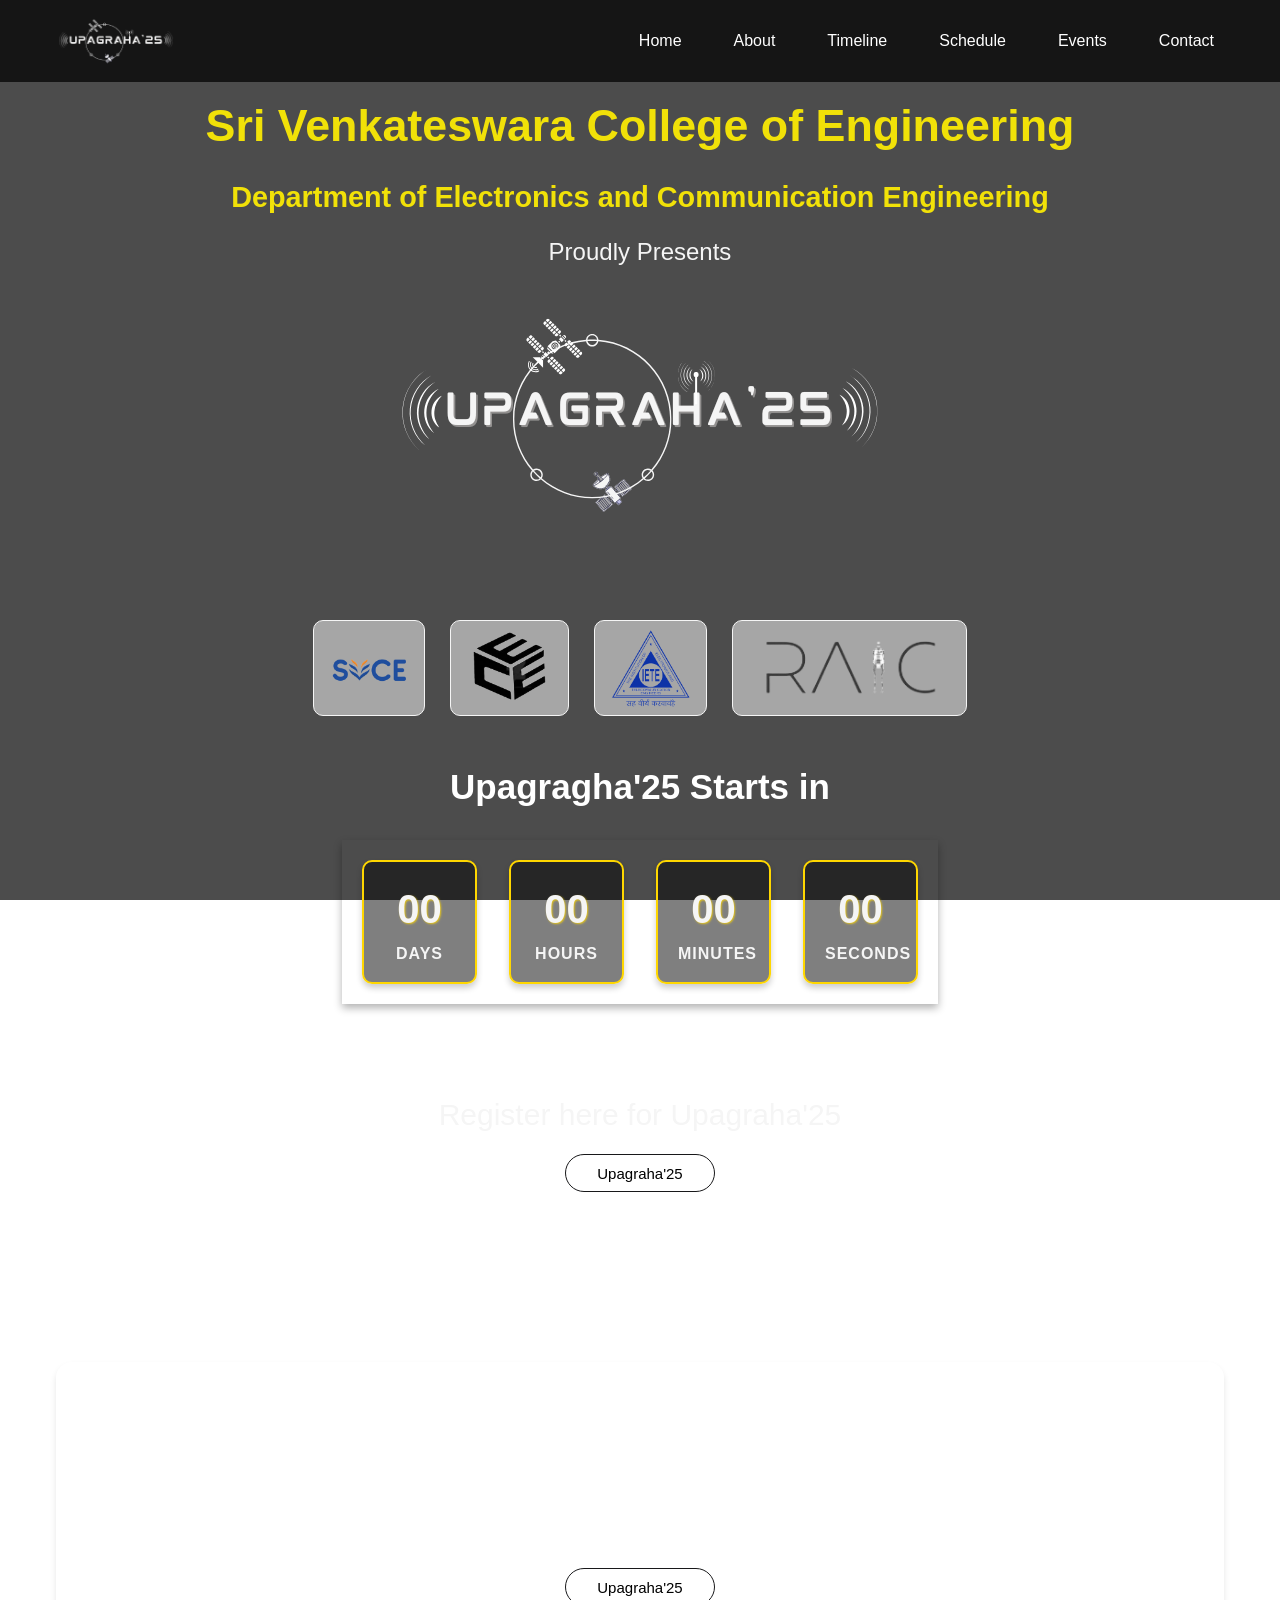
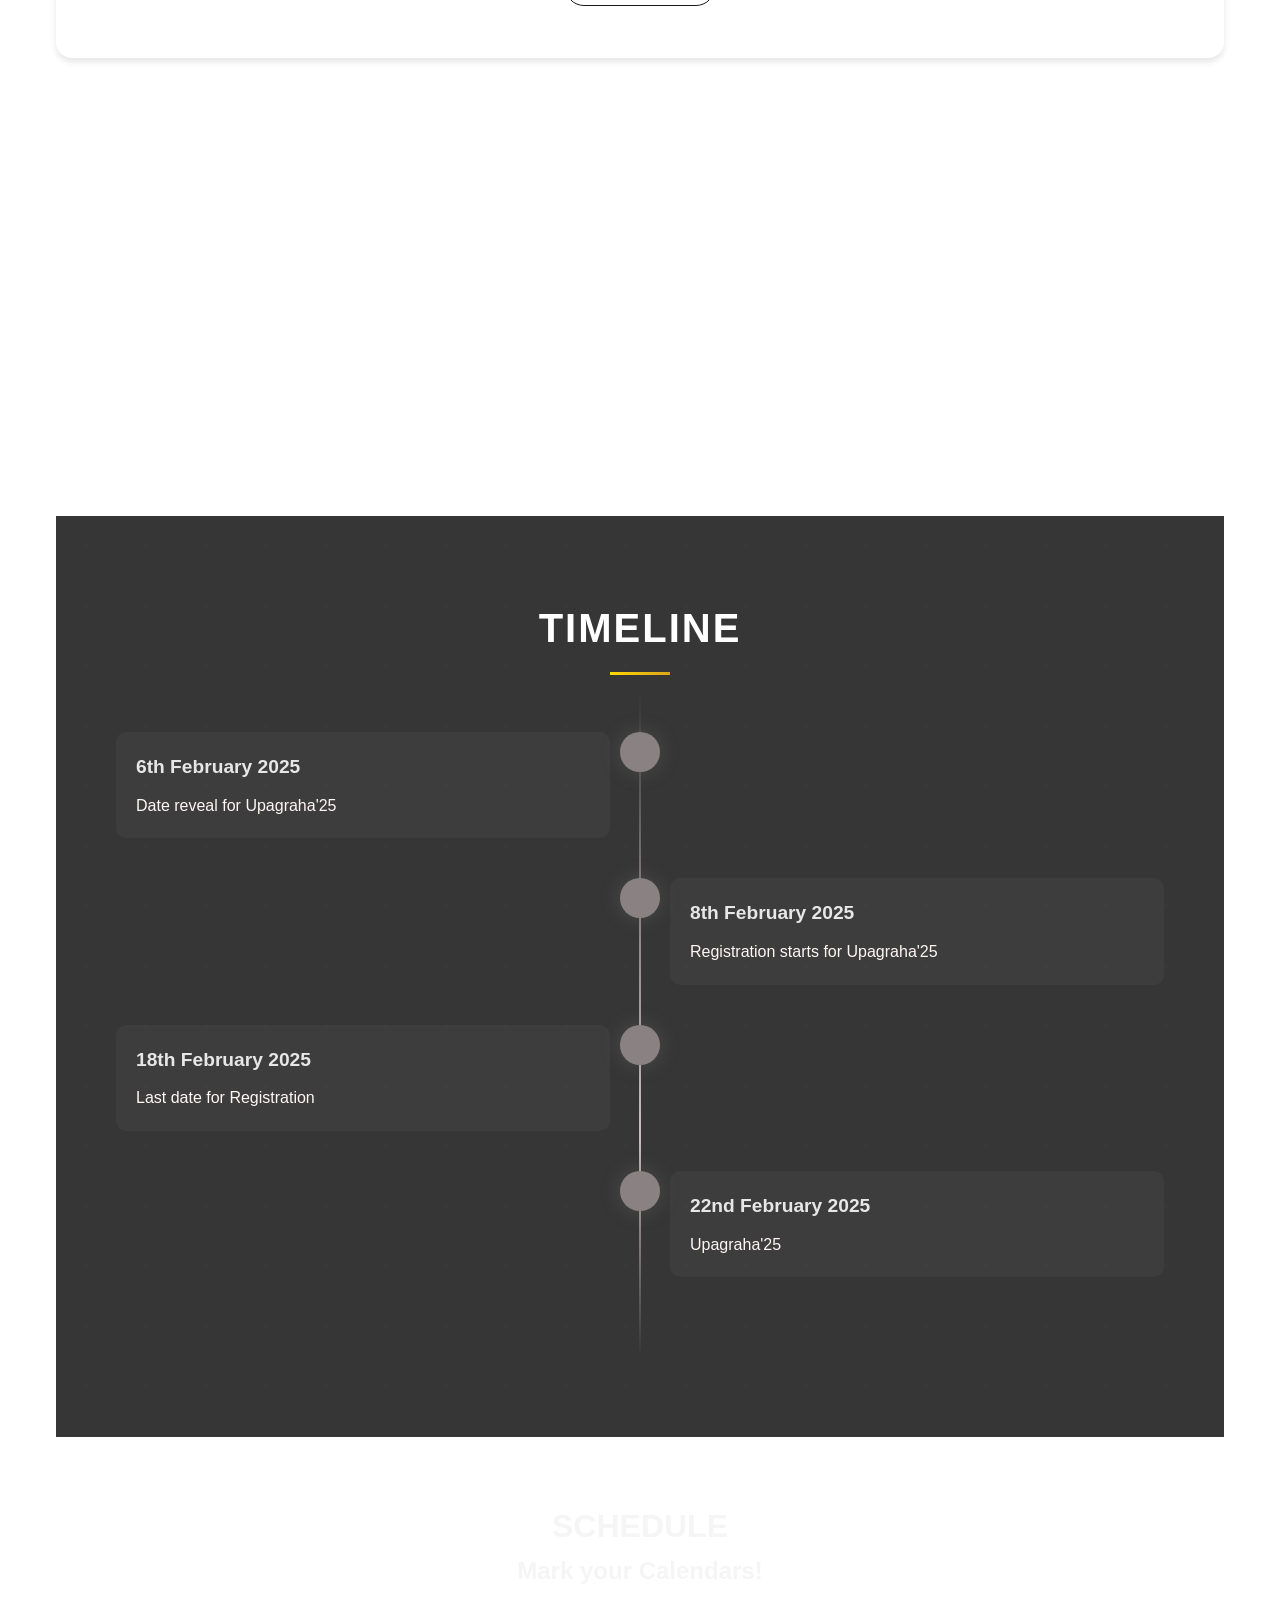
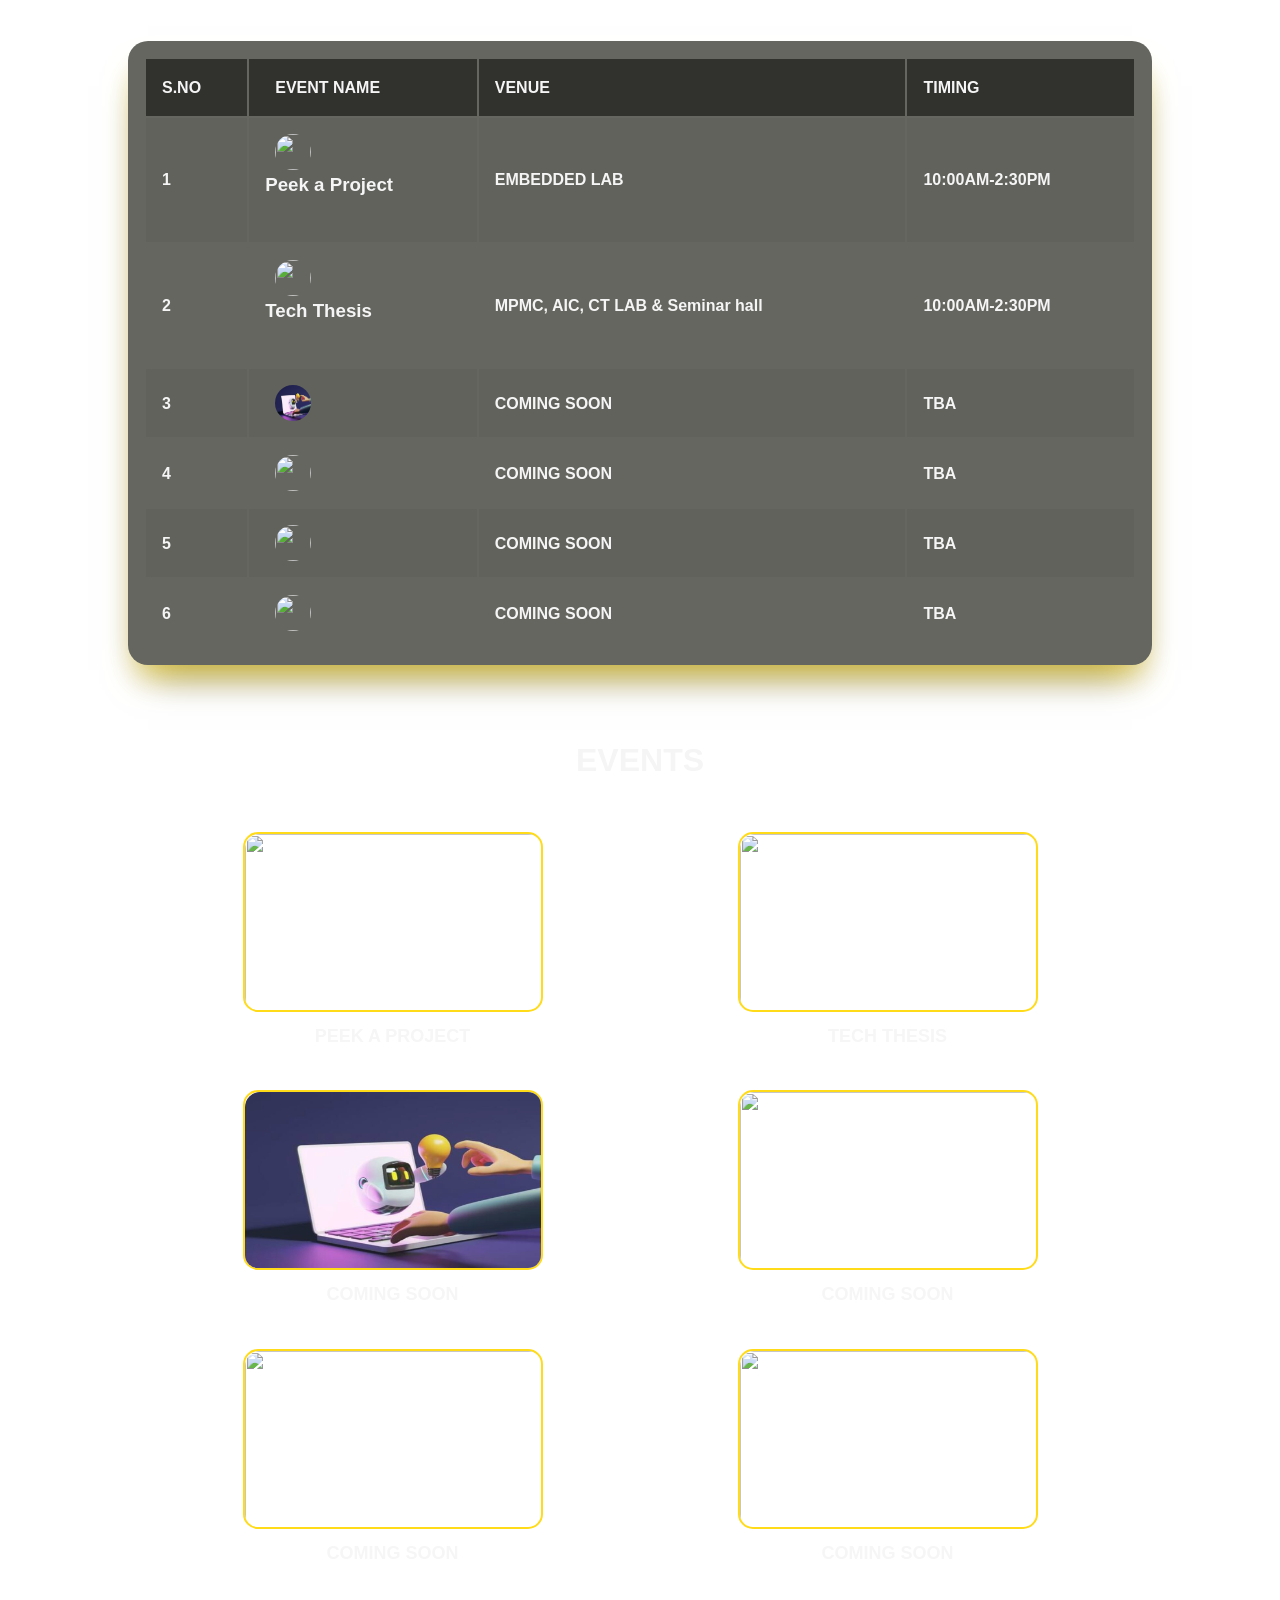
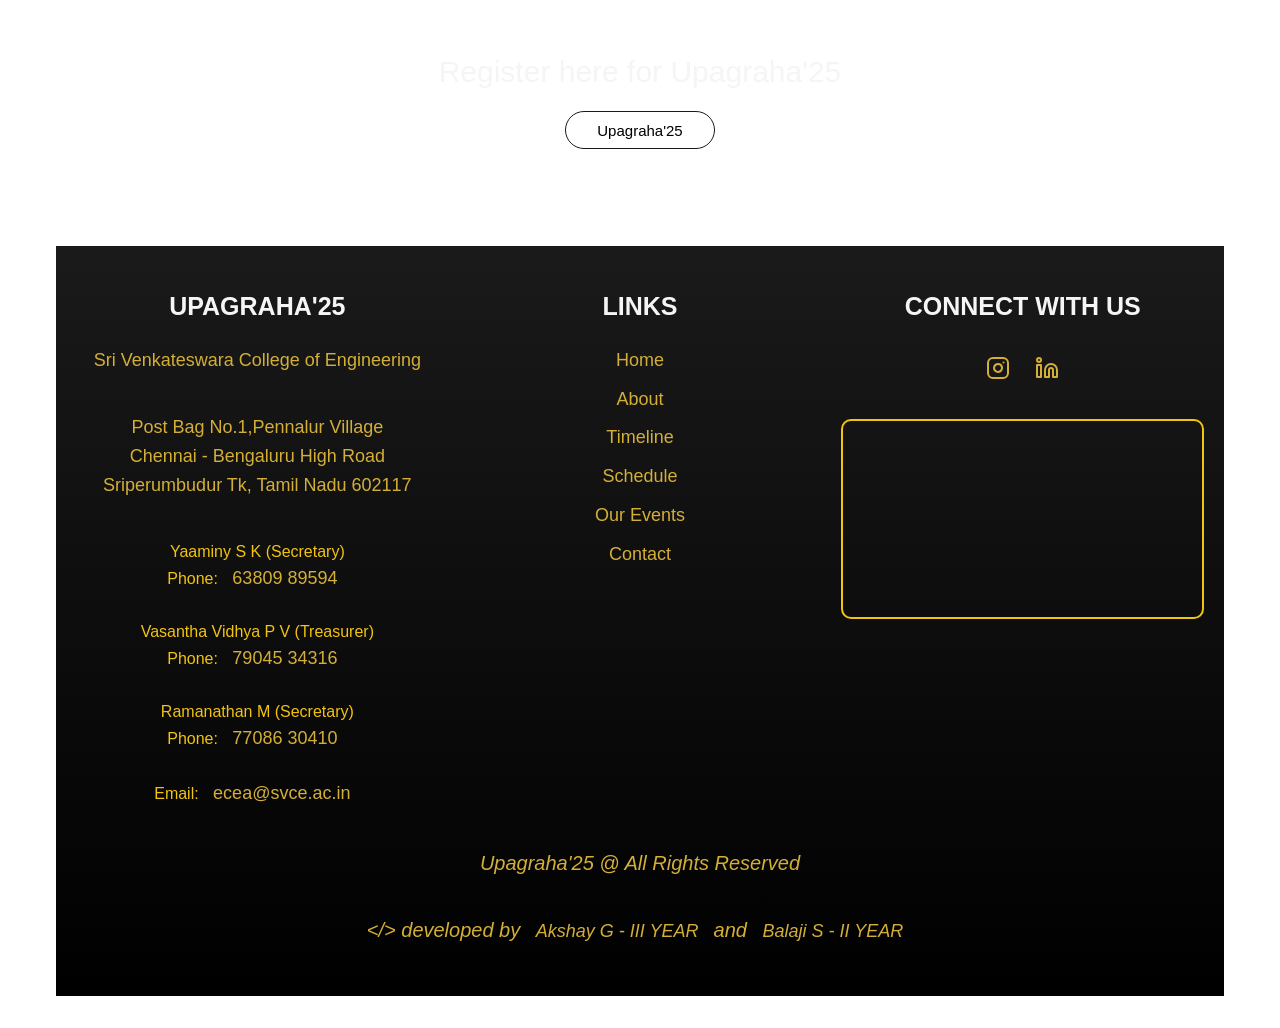
==== index.html @ 43d71708 "Add files via upload" ====
<!DOCTYPE html>
<html lang="en">
<head>
    <meta charset="UTF-8">
    <meta name="viewport" content="width=device-width, height=device-height, initial-scale=0.8">
    <title>Upagraha'25</title>
    <link rel="stylesheet" href="newstyles.css">
    <link rel="stylesheet" href="https://unpkg.com/aos@next/dist/aos.css" />
</head>
<body>
    <!-- Navigation -->
    <nav id="navbar" class="navbar" >
        <div class="nav-content">
            <div class="nav-logo">       
                <img src="main-logo2.png" id="iete_logo"  width="120" height="50" viewBox="0 0 24 24" fill="none" stroke="currentColor" stroke-width="2" stroke-linecap="round" stroke-linejoin="round" class="calendar-icon"><rect x="3" y="4" width="18" height="18" rx="2" ry="2"></rect><line x1="16" y1="2" x2="16" y2="6"></line><line x1="8" y1="2" x2="8" y2="6"></line><line x1="3" y1="10" x2="21" y2="10">
                </div>
            <button class="mobile-menu-btn" onclick="toggleMenu()">
                <span></span>
                <span></span>
                <span></span>
            </button>
            <div id="Menu" class="nav-links">
                <a href="#home" class="nav-link" >Home</a>
                <a href="#about" class="nav-link">About</a>
                <a href="#Timeline" class="nav-link">Timeline</a>
                <a href="#Schedule" class="nav-link">Schedule</a>
                <a href="#Events" class="nav-link">Events</a>
                <a href="#contact" class="nav-link">Contact</a>
            </div>
        </div>
    </nav>

    <!-- Mobile Menu -->
    <div class="mobile-menu">
        <a href="#home" class="mobile-link " onclick="toggleMenu()">Home</a>
        <a href="#about" class="mobile-link" onclick="toggleMenu()">About</a>
        <a href="#Timeline" class="mobile-link" onclick="toggleMenu()">Timeline</a>
        <a href="#Schedule" class="mobile-link" onclick="toggleMenu()">Schedule</a>
        <a href="#Events" class="mobile-link" onclick="toggleMenu()">Events</a>
        <a href="#contact" class="mobile-link" onclick="toggleMenu()">Contact</a>
        <br>
        <a href="#" class="mobile-link" onclick="toggleMenu()"></a>
    </div>
   

    <!-- Background Video -->
    <div class="video-background">
        <div class="overlay"></div>
        <video autoplay loop muted playsinline >
            <source src="videoplayback.webm" type="video/webm">
        </video>
    </div>

    <!-- Main Content -->
    <main id="home">
        <!-- Hero Section -->
        <section class="hero" data-aos="fade-up">
          <br>
            <h1>Sri Venkateswara College of Engineering</h1>
            <h2>Department of Electronics and Communication Engineering</h2>
            <p class="subtitle">Proudly Presents</p>
            <div class="main-logo"><img src="main-logo2.png" ></div>
            <br>
            <br>
            <br>
            <div class="logos-container"> 
                   <img id="main-img" src="svce-removebg-preview.png">
                   <img id="main-img" src="ECEA logo.png">
                   <img id="main-img" src="IETE-HOD-ECE-removebg-preview.png">
                   <img id="main-img" src="raic logo.png">                
            </div>
            <br>
            <h5 id="countdown-header"> Upagragha'25 Starts in </h5>
             <br>
            <div class="countdown">
                <div class="launch-time">
                    <div>
                      <p id="days">00</p>
                      <p>Days</p>
                    </div>
                    <div>
                      <p id="hours">00</p>
                      <p>Hours </p>
                    </div>
                    <div>
                      <p id="minutes">00</p>
                      <p>Minutes</p>
                    </div>
                    <div>
                      <p id="seconds">00</p>
                      <p>Seconds</p>
                    </div>
                  </div>
            </div>
        </section>
        <div class="container" id="reg-container">
            <p class="text-center" id="text_reg">Register here for Upagraha'25</p>
            <button class="button-57" role="button">
              <span class="text">
                <a href="#" style="text-decoration: none; color:black;">
                  Upagraha'25
                </a>
              </span>
              <span>
                <a href="./Coming Soon/reg.html" style="text-decoration: none; color:white;">
                  Register
                </a>
              </span>
            </button>
        </div>
        <!-- About Section -->
        <section id="about" class="section" data-aos="fade-up">
            <h2 class="about-title">Upagraha'25</h2>
            <div class="content-card">
                <p>The department of ECE of Sri Venkateswara College of Engineering is proud to launch Its National level Technical Symposium, with the prime focus of encouraging young tech enthusiasts to engage in vigorous research and promote engineering to a whole new level. Upagraha'25 will act as a platform to exchange ideas and scientific knowledge through intense professional interaction. We believe this will lead to an inoculum of utilitarian ideas in various fields, not restricted to electronics!</p>
                <p> We welcome you to participate and highlight your talent in front of eminent professors, industrial professionals, and talented students in a formal environment.                
                    <div class="container" id="reg-container">
                        <button class="button-57" role="button">
                          <span class="text">
                            <a href="./Coming Soon/reg.html" style="text-decoration: none; color:black;">
                              Upagraha'25
                            </a>
                          </span>
                          <span>
                            <a href="./Coming Soon/reg.html" style="text-decoration: none; color:white;">
                              Register
                            </a>
                          </span>
                        </button>
                  </div>
                </div>   
            <br>
            <br>
            <br>

            <div class="sponsor-container">
                <h1>SPONSORS</h1>
                <br>
                <h2>Coming Soon...</h2>
            </div>

            <!-- event format section -->
<section id="Timeline" class="event-format">
    <div class="format-container">
        <h2 class="format-title">Timeline</h2>
        <div class="format-timeline">
            <div class="timeline-item" data-aos="fade-right">
                <div class="timeline-icon">
                    <i class="fas fa-tools"></i>
                </div>
                <div class="timeline-content">
                    <h3>6th February 2025</h3>
                    <p>Date reveal for Upagraha'25</p>
                </div>
            </div>
            
            <div class="timeline-item" data-aos="fade-left">
                <div class="timeline-icon">
                    <i class="fas fa-box"></i>
                </div>
                <div class="timeline-content">
                    <h3>8th February 2025</h3>
                    <p>Registration starts for Upagraha'25</p>
                </div>
            </div>
            
            <div class="timeline-item" data-aos="fade-right">
                <div class="timeline-icon">
                    <i class="fas fa-laptop-code"></i>
                </div>
                <div class="timeline-content">
                    <h3>18th February 2025</h3>
                    <p>Last date for Registration</p>
                </div>
            </div>
            
            <div class="timeline-item" data-aos="fade-left">
                <div class="timeline-icon">
                    <i class="fas fa-chalkboard-teacher"></i>
                </div>
                <div class="timeline-content">
                    <h3>22nd February 2025</h3>
                    <p>Upagraha'25</p>
                </div>
            </div>
      
</section>
</section>


                            <div id="Schedule" class="schedule-container" id="schedule-container">
                                <h1>SCHEDULE</h1>
                                <h2>Mark your Calendars!</h2>
                                <div class="table-body">
                                  <table>
                                    <tbody>
                                      <tr>
                                        <td>S.NO</td>
                                        <td>
                                          <a>EVENT NAME</a
                                          >
                                        </td>
                                        <td id="tabled">VENUE</td>
                                        <td>TIMING</td> 
                                      </tr>
                                      <tr>
                                        <td>1</td>
                                        <td>
                                          <a href="Peek-A-Project - Copy (2)/index.html"
                                            ><img src="./Images/peekaproject2.jpg" alt="" /><h3> Peek a Project</h3></a
                                          >
                                        </td>
                                        <td id="tabled">EMBEDDED LAB</td>
                                        <td>10:00AM-2:30PM</td>
                                      </tr>
                                      <tr>
                                        <td>2</td>
                                        <td>
                                          <a href="Paper Presentation/index.html"
                                            ><img
                                              src="./Images/TECHTHESIS.jpeg"
                                              alt=""
                                            /><h3>Tech Thesis</h3></a
                                          >
                                        </td>
                                        <td id="tabled">MPMC, AIC, CT LAB & Seminar hall
</td>
                                        <td>10:00AM-2:30PM</td>
                                      </tr>
                                      <tr>
                                        <td>3</td>
                                        <td>
                                          <a href="./Coming Soon/soon.html"
                                            ><img src="./promptify.jpg" alt="" /><!--<h3>Pick it Sell it</h3>--></a
                                          >
                                        </td>
                                        <!-- <td id="tabled">V BLOCK GROUND FLOOR</td> -->
                                        <td id="tabled">COMING SOON</td>
                                        <!-- <td>12:45PM-2.30PM</td> -->
                                        <td>TBA</td>
                                      </tr>
                                      <tr>
                                        <td>4</td>
                                        <td>
                                          <a href="./Coming Soon/soon.html"
                                            ><img src="./Images/BLINDCHASE.jpeg" alt="" /><!--<h3>Blind Chase</h3>--></a
                                          >
                                        </td>
                                        <!-- <td id="tabled">V BLOCK THIRD FLOOR</td> -->
                                        <td id="tabled">COMING SOON</td>
                                        <!-- <td>10.45AM-12.00PM</td> -->
                                        <td>TBA</td>
                                      </tr>
                                      <tr>
                                        <td>5</td>
                                        <td>
                                          <a href="./Coming Soon/soon.html"
                                            ><img src="./Images/WATTAHUNT.jpeg" alt="" /><!--<h3>Watt a Hunt</h3>--></a
                                          >
                                        </td>
                                        <!-- <td id="tabled">V BLOCK GROUND & THIRD FLOOR</td> -->
                                        <td id="tabled">COMING SOON</td>
                                        <!-- <td>12:45PM-2.30PM</td> -->
                                        <td>TBA</td>
                                      </tr>
                                      <tr>
                                        <td>6</td>
                                        <td>
                                          <a href="./Coming Soon/soon.html"
                                            ><img src="./Images/SIMULINFINITY.jpeg" alt="" /><!--<h3>Simul-infinity</h3>--></a
                                          >
                                        </td>
                                        <!-- <td id="tabled">V BLOCK , DSP LAB</td> -->
                                        <td id="tabled">COMING SOON</td>
                                        <!-- <td>10.00AM-12.00PM</td> -->
                                        <td>TBA</td>
                                      </tr>
                                    </tbody>
                                  </table>
                                </div>
                            </div> 


        <h1 id="Events" class="event-title">EVENTS</h1> 
       
        <div class="event-container">
                <div class="event-1">
                        <div class="card-content">
                        <a href="Peek-A-Project - Copy (2)/index.html">
                        <img id="card-img" src="./Images/peekaproject2.jpg" class="image-top"/>
                        <img src="./Images/peekaproject2.jpg" alt="Image 2" class="image-bottom" />
                        </a>
                     </div>
                     <h5 class="card-title">PEEK A PROJECT</h5>
                </div>
                <div class="event-1">
                      <div class="card-content">
                        <a href="Paper Presentation/index.html">
                        <img id="card-img" src="./Images/TECHTHESIS.jpeg" class="image-top"/>
                        <img src="./Images/TECHTHESIS.jpeg" alt="Image 2" class="image-bottom"/>
                        </a>
                      </div>
                      <h5 class="card-title">TECH THESIS</h5>
                </div>
                <div class="event-1">
                      <div class="card-content">
                        <!-- <a href="Pich It Sell It/index.html"> -->
                        <a href="./Coming Soon/soon.html">
                            <img id="card-img" src="./promptify.jpg"class="image-top"/>
                            <img src="./promptify.jpg" alt="Image 2" class="image-bottom"/>
                        </a>
                      </div>
                      <!-- <h5 class="card-title">PICK IT SELL IT</h5> -->
                      <h5 class="card-title">COMING SOON</h5>
                </div> 
                <div class="event-1">
                      <div class="card-content">
                        <!-- <a href="Blind Chase/index.html"> -->
                        <a href="./Coming Soon/soon.html">
                            <img id="card-img" src="./Images/BLINDCHASE.jpeg"class="image-top"/>
                            <img src="./Images/BLINDCHASE.jpeg" alt="Image 2" class="image-bottom"/>
                        </a>
                      </div>
                      <!-- <h5 class="card-title">BLIND CHASE</h5> -->
                      <h5 class="card-title">COMING SOON</h5>
                </div>
                <div class="event-1">
                      <div class="card-content">
                        <a href="Watt A Hunt/index.html"> 
                        <a href="./Coming Soon/soon.html"> 
                            <img id="card-img" src="./Images/WATTAHUNT.jpeg"class="image-top"/>
                            <img src="./Images/WATTAHUNT.jpeg" alt="Image 2" class="image-bottom"/>
                        </a>
                      </div>
                      <!-- <h5 class="card-title">WATT A HUNT</h5> -->
                      <h5 class="card-title">COMING SOON</h5>
                </div>
                <div class="event-1">
                      <div class="card-content"> 
                        <!-- <a href="simul-infinity/index.html"> -->
                        <a href="./Coming Soon/soon.html">
                            <img id="card-img" src="./Images/SIMULINFINITY.jpeg"class="image-top"/>
                            <img src="./Images/SIMULINFINITY.jpeg" alt="Image 2" class="image-bottom"/>
                        </a>
                      </div>
                      <!-- <h5 class="card-title">SIMUL-INFINITY</h5> -->
                      <h5 class="card-title">COMING SOON</h5>
                </div>
                </div>
      

 
                <div class="container" id="reg-container">
                  <p class="text-center" id="text_reg">Register here for Upagraha'25</p>
                  <button class="button-57" role="button">
                    <span class="text">
                      <a href="./Coming Soon/reg.html" style="text-decoration: none; color:black;">
                        Upagraha'25
                      </a>
                    </span>
                    <span>
                      <a href="./Coming Soon/reg.html" style="text-decoration: none; color:white;">
                        Register
                      </a>
                    </span>
                  </button>
              </div>

         <br>
         <br>
         <br>

    <footer id="contact">
        <div class="container text-center text-md-left">
          <div class="row text-center text-md-left">
            <div class="col-md-3 col-lg-3 col-xl-3 mx-auto mt-3" id="footed">
              <h5
                class="text-uppercase mb-4 font-weight-bold"
                style="color:whitesmoke"
                id="contacted">
                Upagraha'25
              </h5>
              <p id="foot-content">
                <span>Sri Venkateswara College of Engineering</span><br />
                Post Bag No.1,Pennalur Village <br />Chennai - Bengaluru High Road
                <br />Sriperumbudur Tk, Tamil Nadu 602117<br /><br />
                
                <div class="contact-cell">
                  <span>
                    Yaaminy S K 
                    (Secretary)<br />
                    Phone: <a href="tel:6380989594">63809 89594</a><br>
                  </span>
<br>
                  <span>
                      Vasantha Vidhya P V 
                      (Treasurer)<br />
                    Phone: <a href="tel:7904534316">79045 34316</a><br>
                  </span>
<br>
                  <span>
                    Ramanathan M
                      (Secretary)<br />
                    Phone: <a href="tel:7708630410">77086 30410</a><br>
                  </span>
              </div>
              
                <br />
                <span>Email:
                  <a href="mailto:ecea@svce.ac.in">ecea@svce.ac.in</a></span
                >
              </p>
            </div>
            <div class="col-md-2 col-lg-2 col-xl-2 mx-auto mt-3">
              <h5
                class="text-uppercase mb-4 font-weight-bold"
                style="color:whitesmoke"
              >
                LINKS
              </h5>
              <p>
                <a href="#" class="text-white" style="text-decoration: none"
                  >Home</a
                >
              </p>
              <p>
                <a
                  href="#about"
                  class="text-white"
                  style="text-decoration: none"
                  >About</a
                >
              </p>
              <p>
                <a href="#Timeline" class="text-white" style="text-decoration: none"
                  >Timeline</a
                >
              </p>
              <p>
                <a
                  href="#Schedule"
                  class="text-white"
                  style="text-decoration: none"
                  >Schedule</a
                >
              </p>
              <p>
                <a
                  href="#Events"
                  class="text-white"
                  style="text-decoration: none"
                  >Our Events</a
                >
              </p>
              <p>
                <a
                  href="#contact"
                  class="text-white"
                  style="text-decoration: none"
                  >Contact</a
                >
              </p>
            </div>
            <div class="col-md-3 col-lg-2 col-xl-2 mx-auto mt-3" id="fet">
              <h5
                class="text-uppercase mb-4 font-weight-bold"
                style="color:whitesmoke"
              >
                CONNECT WITH US
              </h5>
              <div id="svg-icon">
              <a href="https://www.instagram.com/eceasvce/?igshid=YmMyMTA2M2Y%3D"
                > <svg xmlns="http://www.w3.org/2000/svg" width="24" height="24" viewBox="0 0 24 24" fill="none" stroke="currentColor" stroke-width="2" stroke-linecap="round" stroke-linejoin="round"><rect x="2" y="2" width="20" height="20" rx="5" ry="5"></rect><path d="M16 11.37A4 4 0 1 1 12.63 8 4 4 0 0 1 16 11.37z"></path><line x1="17.5" y1="6.5" x2="17.51" y2="6.5"></line></svg>
             </a>
              <a href="https://in.linkedin.com/company/ecea-svce"
                ><svg xmlns="http://www.w3.org/2000/svg" width="24" height="24" viewBox="0 0 24 24" fill="none" stroke="currentColor" stroke-width="2" stroke-linecap="round" stroke-linejoin="round"><path d="M16 8a6 6 0 0 1 6 6v7h-4v-7a2 2 0 0 0-2-2 2 2 0 0 0-2 2v7h-4v-7a6 6 0 0 1 6-6z"></path><rect x="2" y="9" width="4" height="12"></rect><circle cx="4" cy="4" r="2"></circle></svg>
            </a>
        </div>
              <iframe
                src="https://www.google.com/maps/embed?pb=!1m18!1m12!1m3!1d3887.732642346902!2d79.96767497580335!3d12.988944514496236!2m3!1f0!2f0!3f0!3m2!1i1024!2i768!4f13.1!3m3!1m2!1s0x3a528cd0cfb6e7ab%3A0x3294da3faad96a9!2sSri%20Venkateswara%20College%20of%20Engineering%20(SVCE)!5e0!3m2!1sen!2sin!4v1694347794223!5m2!1sen!2sin"
                allowfullscreen=""
                loading="lazy"
                referrerpolicy="no-referrer-when-downgrade"
              ></iframe>
            </div id="copyright">
            <p class="copyright">Upagraha'25 @ All Rights Reserved</p>
            <p class="copyright">&lt;/&gt; developed by <a href="https://github.com/Akshaygangadharan004"> Akshay G - III YEAR </a>and <a href="https://github.com/Balajisanthanam205"> Balaji S - II YEAR </a></p>
          </div>
        </div>
      </footer>
  

    <script src="https://unpkg.com/aos@next/dist/aos.js"></script>
    <script src="newscript.js"></script>
</body>
</html>
---- newstyles.css ----
/* Base Styles */
:root {
    --primary-color: #ffffff;
    --primary-dark: #1b1b1b;
    --text-light: #ffffff;
    --text-dark: #000000;
    --bg-transparent: rgba(255, 255, 255, 0.859);
    --transition: all 0.3s ease;
}

* {
    margin: 0;
    padding: 0;
    box-sizing: border-box;
}

html {
    scroll-behavior: smooth;
    user-select: none;

}

body {
    font-family: -apple-system, BlinkMacSystemFont, 'Segoe UI', Roboto, Oxygen,Ubuntu, Cantarell, 'Open Sans', 'Helvetica Neue', sans-serif;
    line-height: 1.6;
    color: var(--text-light);
    scroll-behavior: smooth;
    background: transparent;
    overflow-x: hidden;
    user-select: none;
    width: 100%;
    height:100vh;
    right: 0;
    left: 0;
}

/* Navigation */
.navbar {
    position: fixed;
    top: 0;
    left: 0;
    right: 0;
    z-index: 1000;
    background: rgba(0, 0, 0, 0.8);
    transition: var(--transition);
}

.nav-content {
    max-width: 1200px;
    margin: 0 auto;
    padding: 1rem;
    display: flex;
    justify-content: space-between;
    align-items: center;
    
}

.nav-logo {
    display: flex;
    align-items: center;
    gap: 0.5rem;
    color: var(--primary-color);
    font-weight: bold;
    font-size: 1.25rem;
}

.nav-links {
    display: flex;
    gap: 2rem;
}

.nav-link {
    color: var(--text-light);
    text-decoration: none;
    transition: var(--transition);
    position: relative;
}

.nav-link::after {
    content: '';
    position: absolute;
    bottom: -4px;
    left: 0;
    width: 0;
    height: 2px;
    background: var(--primary-color);
    transition: var(--transition);
}

.nav-link:hover::after {
    width: 100%;
}

.mobile-menu-btn {
    display: none;
    background: none;
    border: none;
    cursor: pointer;
    padding: 0.5rem;
}

.mobile-menu-btn span {
    display: block;
    width: 25px;
    height: 3px;
    background: var(--text-light);
    margin: 5px 0;
    transition: var(--transition);
}

.mobile-menu {
    display: none;
    position: fixed;
    top: 60px;
    left: 0;
    right: 0;
    background: rgba(0, 0, 0, 0.95);
    padding: 1rem;
    z-index: 999;
    transform: translateY(-100%);
    transition: var(--transition);
}

.mobile-menu.active {
    transform: translateY(0);
}

.mobile-link {
    display: block;
    color: var(--text-light);
    text-decoration: none;
    padding: 0.75rem;
    text-align: center;
    transition: var(--transition);
}

.mobile-link:hover {
    background: var(--bg-transparent);
    color: var(--primary-color);
}

/* Video Background */
.video-background {
    position: fixed;
    top: 0;
    left: 0;
    width: 100%;
    height: 100%;
    z-index: -1;
    overflow: hidden;
}

.video-background video {
    width: 100%;
    height: 100%;
    object-fit: cover;
}

.overlay {
    position: absolute;
    top: 0;
    left: 0;
    width: 100%;
    height: 100%;
    background: rgba(0, 0, 0, 0.7);
}

/* Main Content */
main {
    max-width: 1200px;
    margin: 0 auto;
    padding: 2rem 1rem;
}

/* Hero Section */
.hero {
    min-height: 100vh;
    display: flex;
    flex-direction: column;
    justify-content: center;
    align-items: center;
    text-align: center;
    padding: 2rem;
}

.hero h1 {
    font-size: 2.8rem;
    margin-bottom: 0.8rem;
    background: #f1e108;
    color: gold;
    -webkit-background-clip: text;
    -webkit-text-fill-color: transparent;
    animation: gradient 8s ease infinite;
}
.hero h2 {
    font-size: 1.8rem;
    margin-bottom: 0.8rem;
    background:#f1e108;
    -webkit-background-clip: text;
    -webkit-text-fill-color: transparent;
    animation: gradient 8s ease infinite;
}

.subtitle {
    font-size: 1.5rem;
    color: whitesmoke;
    margin-bottom: 2rem;
}

/* Club logos */

#main-img{
    height: 6rem;
    border-radius:10px;
    padding: .5rem 1rem;
    margin:10px 10px;
    border: 0.1rem solid whitesmoke;
    background-color: rgba(255,255,255,0.5);
  }
  
#logos-container{
  margin-bottom: 30px;
}


/* Countdown Timer */
.countdown {
  display: flex;
  justify-content: center;
  align-items: center;
  padding: 20px;
  background: transparent; /* Transparent background */
  box-shadow: 0 4px 8px rgba(0, 0, 0, 0.3); /* Subtle shadow for depth */
  flex-wrap: wrap;
  gap: 20px;
}

#countdown-header{
  font-size: 35px;
}

/* Launch Time Styling */
.launch-time {
  display: flex;
  justify-content: center;
  gap: 2rem;
}

/* Individual Time Blocks */
.launch-time div {
  text-align: center;
  padding: 15px 20px;
  border-radius: 10px;
  background: rgba(0, 0, 0, 0.5); /* Transparent black background */
  border: 2px solid gold; /* Gold border around each time block */
  color: whitesmoke; /* White smoke font */
  box-shadow: 0 4px 6px rgba(0, 0, 0, 0.2); /* Subtle shadow */
  transition: transform 0.3s ease, box-shadow 0.3s ease;
  flex: 1; /* Allows items to share space equally */
  min-width: 100px; /* Prevents them from getting too small */
}

.launch-time div:hover {
  transform: translateY(-5px);
  box-shadow: 0 6px 12px rgba(0, 0, 0, 0.4); /* Hover shadow effect */
}

/* Numbers Styling */
.launch-time p:first-child {
  font-size: 2.5rem;
  font-weight: bold;
  margin: 0;
  color: whitesmoke; /* White smoke font color */
  text-shadow: 1px 1px 2px rgba(255, 215, 0, 0.8); /* Gold text shadow for numbers */
}

/* Label Styling */
.launch-time p:last-child {
  font-size: 1rem;
  margin: 0;
  color: whitesmoke; /* White smoke font color */
  text-transform: uppercase;
  letter-spacing: 1px;
  font-weight: 600;
}

/* Sections */
.section {
    margin: 4rem 0;
    opacity: 0;
    transform: translateY(20px);
    transition: var(--transition);
}

.section.active {
    opacity: 1;
    transform: translateY(0);
}

.section h2 {
    font-size: 2.5rem;
    margin-bottom: 2rem;
    text-align: center;
    color: var(--primary-color);
}

/*Register Container*/

#reg-container{
    display: flex;
    flex-direction:column;
    padding: 10px;
    margin: 10px;
    border: 10px;
    justify-content: center;
    align-items: center;
}

/*Register Text*/

#text_reg{
    display:block;
    text-align: center;
    font-size: 30px;
    margin-top: 20px;
    padding: 15px;
    color: whitesmoke;
}

/*Button*/

.button-57 {
    position: relative;
    overflow: hidden;
    display: inline-block;
    border: 1px solid #18181a;
    border-radius: 20px;
    padding: 18px;
    background: #fff; /* White background */
    color: #18181a; /* Black text */
    font-size: 15px;
    width:150px;
    text-align: center;
    cursor: pointer;
    transition: background 0.3s ease, color 0.3s ease;
  }
  
  .button-57 span {
    display: inline-block;
    position: absolute;
    left: 50%;
    top: 50%;
    transform: translate(-50%, -50%);
    white-space: nowrap;
    transition: opacity 0.3s ease, transform 0.3s ease;
  }
  
  .button-57 span:first-child {
    opacity: 1; /* Initially visible */
    z-index: 1;
  }
  
  .button-57 span:last-child {
    opacity: 0; /* Initially hidden */
    z-index: 2;
  }
  
  .button-57:hover {
    background: #18181a; /* Black background on hover */
    color: #fff; /* White text on hover */
    border: 3px solid goldenrod;
  }
  
  .button-57:hover span:first-child {
    opacity: 0; /* Hide "Upagraha" on hover */
    transform: translate(-50%, -100%); /* Move it upwards */
  }
  
  .button-57:hover span:last-child {
    opacity: 1; /* Show "Register" on hover */
    transform: translate(-50%, -50%); /* Center it */
  }
  


/*Upagraha content*/ 

.about-title{
  color: rgb(255, 255, 255);
}

.content-card {
    text-align: center;
    background: rgba(255, 255, 255, 0.1);
    border-radius: 1rem;
    padding: 2rem;
    box-shadow: 0 4px 6px rgba(0, 0, 0, 0.1);
    transition: var(--transition);

}

.content-card:hover {
    transform: translateY(-5px);
    box-shadow: 0 8px 12px rgba(0, 0, 0, 0.2);
}

/*Sponsor Container*/

.sponsor-container{
  margin-bottom: 6rem;
  padding: 20px;
}

.sponsor-container h1{
  padding: 15px;
  font-size: 50px;
  text-align: center;
}

.sponsor-container h2{
  padding: 15px;
  font-size: 30px;
  text-align: center;

}


/*Table content*/

.schedule-container{
  display: flex;
  flex-direction: column;
  justify-content: center;
  align-items: center;
}

.schedule-container h1,h2{
  color:whitesmoke;
}



table{
  width: 80vw;
  background-color: #64665f;
  border-radius: 20px;
  box-shadow: rgba(255, 215, 0, 0.6) 0px 20px 30px -10px, rgba(0, 0, 0, 0.6) 0px 25px 40px -20px;
  /*box-shadow: rgba(98, 98, 96, 0.774) 0px 14px 28px, rgba(98, 98, 96, 0.774) 0px 10px 10px;*/
  overflow: hidden;
}

table,td{
  padding: 1rem;
 
}


.table-body{
  padding: 50px;

}

.table-body tr:first-child{
  background-color: #242420c9;
  color: whitesmoke;
}

tbody tr:nth-child(even){
  background-color: #0000000b;
}

tbody tr:hover{
  background-color: #000;
  color: rgba(255, 217, 0, 0.867);
}
 
tr:hover{
  color:  rgba(255, 217, 0, 0.867);
}

td{
  color: whitesmoke;
  font-weight: 600;
}

td a{
  text-decoration: none;
  cursor: pointer;
  color: whitesmoke;
}

td a:hover{
  color:whitesmoke;
}

td img{
  width: 36px;
  height: 36px;
  margin-right: 0.5rem;
  border-radius: 50%;
  vertical-align: middle;
}

/*Events Container*/
.event-container {
  display: flex;
  flex-wrap: wrap; /* Allows items to wrap onto the next row */
  justify-content: space-between; /* Adds equal space between items */
  gap: 10px; /* Adds spacing between items */
  max-width: 1000px; /* Restricts the width of the container */
  margin: 0 auto; /* Centers the container horizontally */
  padding: 10px;
}

.event-1 {
  flex: 1 1 calc(33.33% - 10px); /* Each item takes up 1/3rd of the row width */
  text-align: center; /* Centers the content */
  padding: 15px;
  border-radius: 15px;
  opacity: 0.9;
  transition: transform 0.3s ease, box-shadow 0.3s ease;
}

.event-1:hover {
  transform: translateY(-5px); /* Adds a lift effect on hover */
  box-shadow: 0 6px 12px rgba(0, 0, 0, 0.3); /* Shadow effect */
}

.event-title {
  display: block;
  margin: 20px auto;
  text-align: center;
  color: whitesmoke;
  font-size: 2rem;
  font-weight: bold;
}

.card-content {
  position: relative; /* Needed for stacking images */
  overflow: hidden; /* Ensures no overflow beyond the container */
  border-radius: 15px;
  width: 300px; /* Fixed width for all cards */
  height: 180px; /* Fixed height for all cards */
  border: 2px solid gold;
  margin: 0 auto;
}

.card-title {
  color: whitesmoke;
  font-size: 18px;
  margin-top: 10px;
}

.image-top,
.image-bottom {
  width: 300px; /* Fixed width */
  height: 180px; /* Fixed height */
  border-radius: 15px; /* Rounded corners */
  position: absolute;
  top: 0;
  left: 0;
  transition: opacity 0.5s ease;
}

.image-top {
  z-index: 2;
  opacity: 1; /* Fully visible by default */
}

.image-bottom {
  z-index: 1;
  opacity: 0; /* Hidden by default */
}

.card-content:hover .image-top {
  opacity: 0; /* Hides the top image */
}

.card-content:hover .image-bottom {
  opacity: 1; /* Displays the bottom image */
}

/* Features */
.features {
    display: grid;
    grid-template-columns: repeat(auto-fit, minmax(250px, 1fr));
    gap: 2rem;
    margin-top: 2rem;
}

.feature {
    text-align: center;
    padding: 1.5rem;
    background: rgba(255, 255, 255, 0.05);
    border-radius: 0.5rem;
    transition: var(--transition);
}

.feature:hover {
    background: rgba(255, 255, 255, 0.1);
    transform: translateY(-5px);
}

.feature svg {
    color: var(--primary-color);
    margin-bottom: 1rem;
}

/* Event Details */
.details {
    display: flex;
    flex-direction: column;
    gap: 1.5rem;
}

.detail-item {
    display: flex;
    align-items: flex-start;
    gap: 1rem;
}

.detail-item svg {
    color: var(--primary-color);
    flex-shrink: 0;
}

/* Coordinator */
.coordinator {
    display: flex;
    align-items: center;
    gap: 2rem;
}

.coordinator-img {
    width: 120px;
    height: 120px;
    border-radius: 50%;
    object-fit: cover;
    border: 3px solid var(--primary-color);
}

.coordinator-info h3 {
    font-size: 1.5rem;
    margin-bottom: 0.5rem;
}

.coordinator-title {
    color: var(--primary-color);
    margin-bottom: 1rem;
}

.contact-info {
    display: flex;
    flex-direction: column;
    gap: 0.5rem;
}

.contact-link {
    display: flex;
    align-items: center;
    gap: 0.5rem;
    color: var(--text-light);
    text-decoration: none;
    transition: var(--transition);
}

.contact-link:hover {
    color: var(--primary-color);
}

/* Registration Section */
.registration-section {
    text-align: center;
    margin: 4rem 0;
}

.register-btn {
    display: inline-flex;
    align-items: center;
    gap: 0.5rem;
    background: var(--primary-color);
    color: white;
    border: none;
    padding: 1rem 2rem;
    border-radius: 2rem;
    font-size: 1.1rem;
    cursor: pointer;
    transition: var(--transition);
    margin-top: 1.5rem;
}

.register-btn:hover {
    background: var(--primary-dark);
    transform: translateY(-2px);
}


/*Footer*/

footer {
  background: linear-gradient(to bottom, #1a1a1a, #000); /* Black gradient */
  color: #f1c40f; /* Gold text color */
  padding: 40px 20px;
  max-width: 100%;
  font-family: "Roboto", sans-serif; /* Clean, modern font */
}

footer h5 {
  font-size: 25px;
  font-weight: bold;
  color: #f1c40f; /* Gold heading color */
  margin-bottom: 20px;
  text-transform: uppercase;
}

footer p,
footer a {
  font-size: 18px;
  color: #d4af37; /* Light gold for text */
  text-decoration: none;
  margin-bottom: 10px;
}

footer a:hover {
  color: #f9e79f; /* Bright gold on hover */
  text-decoration: underline; /* Underline links on hover */
}

footer .container {
  max-width: 1200px;
  margin: 0 auto;
}

footer .row {
  display: flex;
  flex-wrap: wrap;
  gap: 20px;
}

footer .col-md-3,
footer .col-md-2,
footer .col-lg-3 {
  flex: 1 1 calc(33.33% - 20px); /* 3 columns */
  text-align: left;
}

footer .col-md-3.mx-auto,
footer .col-md-2.mx-auto {
  text-align: center; /* Center align smaller screens */
}

footer #foot-content span {
  display: block;
  margin-bottom: 10px;
}

footer #contacted {
  color: #f1c40f;
}

footer #insta,
footer #linkedin {
  width: 40px;
  height: 40px;
  padding-right: 10px;
  border-radius: 50%;
  transition: transform 0.3s ease;
}

footer #insta:hover,
footer #linkedin:hover {
  transform: scale(1.2); /* Slightly enlarge icons on hover */
}

footer iframe {
  width: 100%;
  height: 200px;
  border: 2px solid #f1c40f; /* Gold border for map */
  border-radius: 10px;
  margin-top: 20px;
}

footer .copyright {
  font-size: 20px; /* Set font size */
  color: #d4af37; /* Light gold color */
  text-align: center; /* Center-align the text */
  font-style: italic;
  margin-top: 10px;
  width: 100%;
}


footer .copyright:first-of-type {
  margin-bottom: 5px;
}

#svg-icon,a{
   padding:10px;
}



/* Animations */
@keyframes gradient {
    0% {
        background-position: 0% 50%;
    }
    50% {
        background-position: 100% 50%;
    }
    100% {
        background-position: 0% 50%;
    }
}

/* Responsive Design */
@media (max-width: 768px) {
    .nav-links {
        display: none;
    }

    .mobile-menu-btn {
        display: block;
    }

    .mobile-menu {
        display: block;
    }

    .hero h1 {
        font-size: 2.5rem;
    }

  /* Countdown container adjusts layout */
  .countdown {
    flex-direction: row; /* All items on the same line */
    flex-wrap: nowrap; /* Prevent wrapping */
}

/* Launch time items stay in a single line */
.launch-time {
    gap: 1rem; /* Adjust gap between time blocks */
}

/* Each time block gets smaller padding */
.launch-time div {
    padding: 10px 12px; /* Adjust padding */
}

/* Adjust font sizes for smaller screens */
.launch-time p:first-child {
    font-size: 2rem;
}

.launch-time p:last-child {
    font-size: 0.875rem;
}


    .coordinator {
        flex-direction: column;
        text-align: center;
    }

    .contact-info {
        align-items: center;
    }
    .event-1 {
      flex: 1 1 calc(50% - 20px); /* Two items per row */
    }
}

@media (max-width: 480px) {
    .countdown {
        flex-wrap: wrap;
        justify-content: center;
    }

    .section h2 {
        font-size: 2rem;
    }

    .feature {
        padding: 1rem;
    }
}
/*event formate*/

/* Add these styles to your existing CSS */

.event-format {
    padding: 80px 0;
    background: rgba(33, 33, 33, 0.9);
    position: relative;
    overflow: hidden;
  }
  
  .event-format::before {
    content: "";
    position: absolute;
    top: 0;
    left: 0;
    right: 0;
    bottom: 0;
    background: url('data:image/svg+xml,<svg width="60" height="60" viewBox="0 0 60 60" xmlns="http://www.w3.org/2000/svg"><rect width="60" height="60" fill="none"/><path d="M0 0h60v60H0z" fill="none"/><path d="M30 30m-2 0a2 2 0 1 0 4 0a2 2 0 1 0 -4 0" fill="rgba(255,255,255,0.1)"/></svg>')
      repeat;
    opacity: 0.1;
    z-index: 1;
  }
  
  .format-container {
    max-width: 1200px;
    margin: 0 auto;
    padding: 0 20px;
    position: relative;
    z-index: 2;
  }
  
  .format-title {
    text-align: center;
    font-size: 2.5em;
    color: #ffffff;
    margin-bottom: 60px;
    text-transform: uppercase;
    letter-spacing: 2px;
    position: relative;
  }
  
  .format-title::after {
    content: "";
    position: absolute;
    bottom: -15px;
    left: 50%;
    transform: translateX(-50%);
    width: 60px;
    height: 3px;
    background: linear-gradient(90deg,gold,goldenrod);
  }
  
  .format-timeline {
    position: relative;
    padding: 40px 0;
  }
  
  .format-timeline::before {
    content: "";
    position: absolute;
    top: 0;
    left: 50%;
    transform: translateX(-50%);
    width: 2px;
    height: 100%;
    background: linear-gradient(180deg, transparent, #8a8282, #ccbebe, transparent);
  }
  
  .timeline-item {
    display: flex;
    justify-content: flex-end;
    padding-right: 30px;
    position: relative;
    margin-bottom: 40px;
    width: 50%;
    opacity: 0;
    transform: translateX(-100px);
    transition: all 0.5s ease;
  }
  
  .timeline-item.revealed {
    opacity: 1;
    transform: translateX(0);
  }
  
  .timeline-item:nth-child(even) {
    align-self: flex-end;
    justify-content: flex-start;
    padding-left: 30px;
    padding-right: 0;
    margin-left: 50%;
    transform: translateX(100px);
  }
  
  .timeline-item:nth-child(even).revealed {
    transform: translateX(0);
  }
  
  .timeline-icon {
    position: absolute;
    width: 40px;
    height: 40px;
    background: #8a8282;
    border-radius: 50%;
    display: flex;
    align-items: center;
    justify-content: center;
    color: #fff;
    right: -20px;
    box-shadow: 0 0 20px rgba(138, 130, 130, 0.3);
  }
  
  .timeline-item:nth-child(even) .timeline-icon {
    right: auto;
    left: -20px;
  }
  
  .timeline-content {
    background: rgba(204, 190, 190, 0.05);
   /* backdrop-filter: blur(10px);*/
    padding: 20px;
    border-radius: 10px;
    width: calc(100% - 40px);
    transition: transform 0.3s ease;
  }
  
  .timeline-content:hover {
    transform: translateY(-5px);
    background: rgba(204, 190, 190, 0.1);
  }
  
  .timeline-content h3 {
    color: #e7e7e7;
    margin-bottom: 10px;
    font-size: 1.2em;
  }
  
  .timeline-content p {
    color: #fff6f6;
    line-height: 1.6;
  }
  
  .format-cards {
    display: flex;
    justify-content: center;
    margin-top: 60px;
  }
  
  .format-card {
    width: 300px;
    height: 200px;
    perspective: 1000px;
    cursor: pointer;
  }
  
  .card-inner {
    position: relative;
    width: 100%;
    height: 100%;
    transform-style: preserve-3d;
    transition: transform 0.6s;
  }
  
  .format-card:hover .card-inner {
    transform: rotateY(180deg);
  }
  
  .card-front,
  .card-back {
    position: absolute;
    width: 100%;
    height: 100%;
    backface-visibility: hidden;
    display: flex;
    flex-direction: column;
    justify-content: center;
    align-items: center;
    padding: 20px;
    text-align: center;
    border-radius: 10px;
    background: linear-gradient(135deg, rgba(0, 255, 136, 0.1) 0%, rgba(0, 161, 255, 0.1) 100%);
    border: 1px solid rgba(255, 255, 255, 0.1);
  }
  
  .card-back {
    transform: rotateY(180deg);
    background: linear-gradient(135deg, rgba(0, 161, 255, 0.1) 0%, rgba(0, 255, 136, 0.1) 100%);
  }
  
  .card-front h3 {
    color: #00ff88;
    font-size: 1.5em;
    margin-bottom: 10px;
  }
  
  .card-front p,
  .card-back p {
    color: #fff;
  }

  .contact-info{
    text-align: left;
  }
  .contact-info span {
    display: block; /* Ensures each contact appears in a new line */
    margin-bottom: 10px; /* Adds spacing between contacts */
}

.contact-info a {
    text-decoration: none;
    color: blue; /* Adjust link color as needed */
}
  
  /* Responsive Design */
  @media (max-width: 768px) {

    .hero{
      margin-top: 40px;
    }

    .format-timeline::before {
      left: 20px;
    }
  
    .timeline-item {
      width: 100%;
      padding-left: 45px;
      padding-right: 0;
    }
  
    .timeline-item:nth-child(even) {
      margin-left: 0;
      padding-left: 45px;
    }
  
    .timeline-icon {
      left: 0;
      right: auto;
    }
  
    .timeline-item:nth-child(even) .timeline-icon {
      left: 0;
    }
  
    .timeline-content {
      width: 100%;
    }
  }

  @media (max-width: 480px) {
    /* Center align everything */
    body {
      display: flex;
      flex-direction: column;
      align-items: center;
      justify-content: center;
      text-align: center;
      padding: 0;
      margin: 0;
    }
  
    /* Navigation Bar */
    .nav-links {
      display: none; /* Hide desktop links on mobile */
    }
  
    .mobile-menu-btn {
      display: block; /* Show hamburger menu button on mobile */
    }
  
    .mobile-menu {
      display: block; /* Enable mobile menu */
    }
  
    /* Header */
    .hero {
      margin-top: 50px;
      padding: 1rem; /* Further reduced padding */
      text-align: center;
    }
  
    .main-logo{
      margin-top: 150px;
    }
    .hero h1 {
      font-size: 1.8rem; /* Smaller font size for mobile screens */
    }
  
    .hero h2 {
      font-size: 1.4rem; /* Reduced font size for secondary heading */
    }
  
    .subtitle {
      font-size: 1rem; /* Smaller font for subtitle */
      margin-bottom: 1rem; /* Tighter spacing */
    }
  
    /* Center countdown container */
    .countdown {
      display: flex;
      flex-direction: row;
      justify-content: center;
      align-items: center;
      gap: 1rem;
      padding: 15px;
      text-align: center;
    }
  
    /* Launch time items stay in a single line */
    .launch-time div {
      padding: 8px 10px; /* Adjust padding */
    }
  
    /* Adjust font sizes for smaller screens */
    .launch-time p:first-child {
      font-size: 1.5rem;
    }
  
    .launch-time p:last-child {
      font-size: 0.75rem;
    }
  
    /* Center event section */
    .event-1 {
      flex: 1 1 100%; /* Full width for mobile phones */
      display: flex;
      flex-direction: column;
      align-items: center;
      text-align: center;
    }
  
    .card-content {
      max-width: 250px; /* Adjust width for small mobile screens */
      max-height: 150px;
    }
  
    .event-title {
      font-size: 1.2rem; /* Smaller title font size */
    }
  
    .card-title {
      font-size: 14px; /* Smaller card title font size */
    }
  
    /* Format Cards */
    .format-title {
      font-size: 2em;
      text-align: center;
    }
  
    .timeline-content {
      padding: 15px;
      text-align: center;
    }
  
    .format-card {
      width: 260px;
      height: 180px;
      margin: 0 auto; /* Center the card */
    }

    .footer {
      width: 100vw; /* Ensure it covers the full viewport width */
      max-width: 100%;
      background-color: #222; /* Adjust background color if needed */
      color: white;
      text-align: center;
      padding: 20px;
      box-sizing: border-box; /* Prevent extra spacing issues */
    }
  
    /* Center content properly */
    .footer-content {
      display: flex;
      flex-direction: column;
      align-items: center;
      justify-content: center;
      width: 100%;
      max-width: 100%;
      margin: 0 auto;
    }
  
    /* Footer links centered */
    .footer-links {
      display: flex;
      flex-wrap: wrap;
      justify-content: center;
      width: 100%;
    }
  
    /* Fix potential spacing issues */
    .footer p {
      margin: 5px 0;
      padding: 5px;
      font-size: 14px;
    }
  }
  
  @media (max-width: 320px) {
    /* Center align everything */
    body {
      display: flex;
      flex-direction: column;
      align-items: center;
      justify-content: center;
      text-align: center;
      padding: 0;
      margin: 0;
      width: 100%;
    }
  
    /* Navigation Bar */
    .nav-links {
      display: none; /* Hide desktop links on mobile */
    }
  
    .mobile-menu-btn {
      display: block; /* Show hamburger menu button on mobile */
    }
  
    .mobile-menu {
      display: block; /* Enable mobile menu */
    }
  
    /* Header */
    .hero {
      margin-top: 40px;
      padding: 0.8rem; /* Further reduced padding */
      text-align: center;
    }
  
    .hero h1 {
      font-size: 1.5rem; /* Smaller font size */
    }
  
    .hero h2 {
      font-size: 1.2rem; /* Reduced font size */
    }
  
    .subtitle {
      font-size: 0.9rem; /* Smaller font */
      margin-bottom: 0.8rem;
    }
  
    /* Center countdown container */
    .countdown {
      display: flex;
      flex-direction: column;
      align-items: center;
      gap: 0.8rem;
      padding: 10px;
      text-align: center;
    }
  
    /* Launch time items */
    .launch-time div {
      padding: 6px 8px;
    }
  
    /* Adjust font sizes */
    .launch-time p:first-child {
      font-size: 1.3rem;
    }
  
    .launch-time p:last-child {
      font-size: 0.7rem;
    }
  
    /* Center event section */
    .event-1 {
      flex: 1 1 100%;
      display: flex;
      flex-direction: column;
      align-items: center;
      text-align: center;
    }
  
    .card-content {
      max-width: 200px;
      max-height: 140px;
    }
  
    .event-title {
      font-size: 1rem;
    }
  
    .card-title {
      font-size: 12px;
    }
  
    /* Format Cards */
    .format-title {
      font-size: 1.8em;
    }
  
    .timeline-content {
      padding: 10px;
    }
  
    .format-card {
      width: 240px;
      height: 160px;
      margin: 0 auto;
    }
  
    /* Footer */
    .footer {
      width: 100%;
      max-width: 100%;
      text-align: center;
      padding: 15px;
      background-color: #222;
      color: white;
      box-sizing: border-box;
    }
  
    .footer-content {
      display: flex;
      flex-direction: column;
      align-items: center;
      justify-content: center;
      width: 100%;
      margin: 0 auto;
    }
  
    .footer-links {
      display: flex;
      flex-wrap: wrap;
      justify-content: center;
      width: 100%;
    }
  
    .footer p {
      margin: 0;
      padding: 5px;
      font-size: 12px;
    }
  }
  
/*event formate end*/
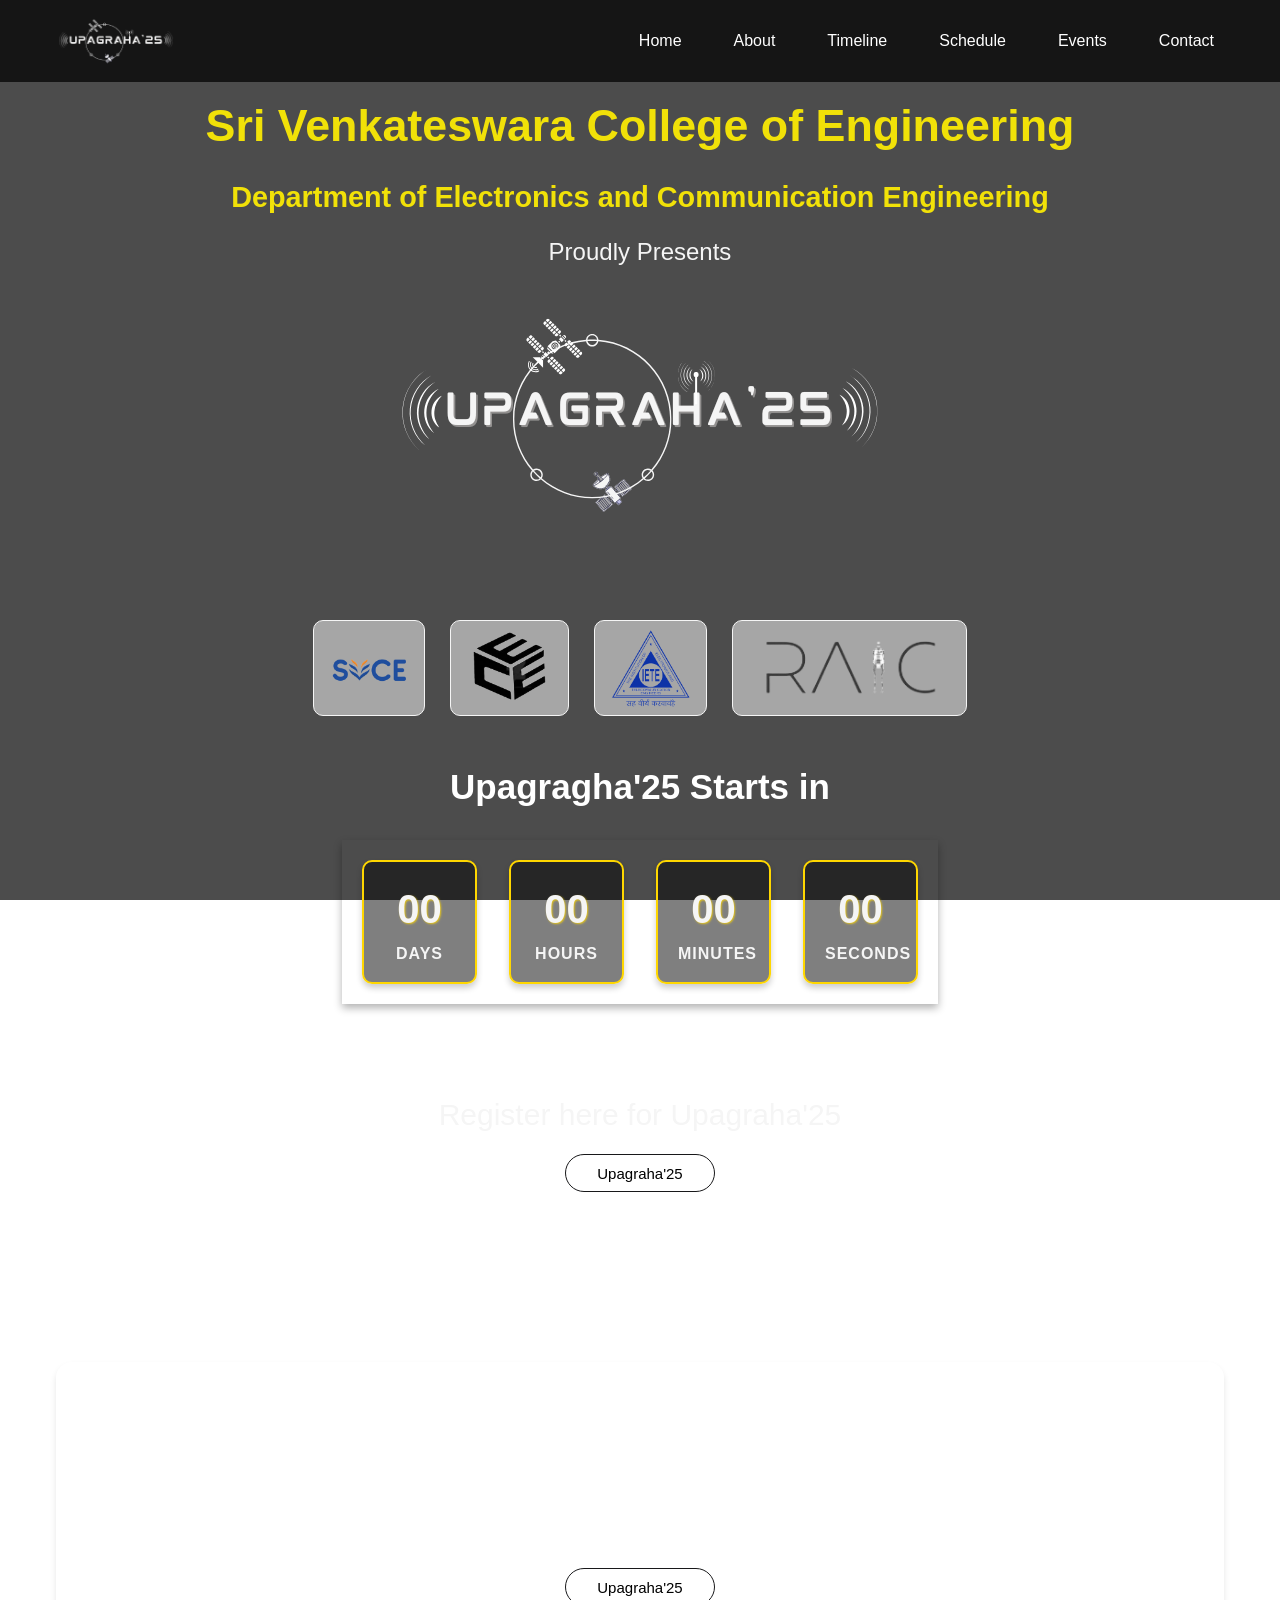
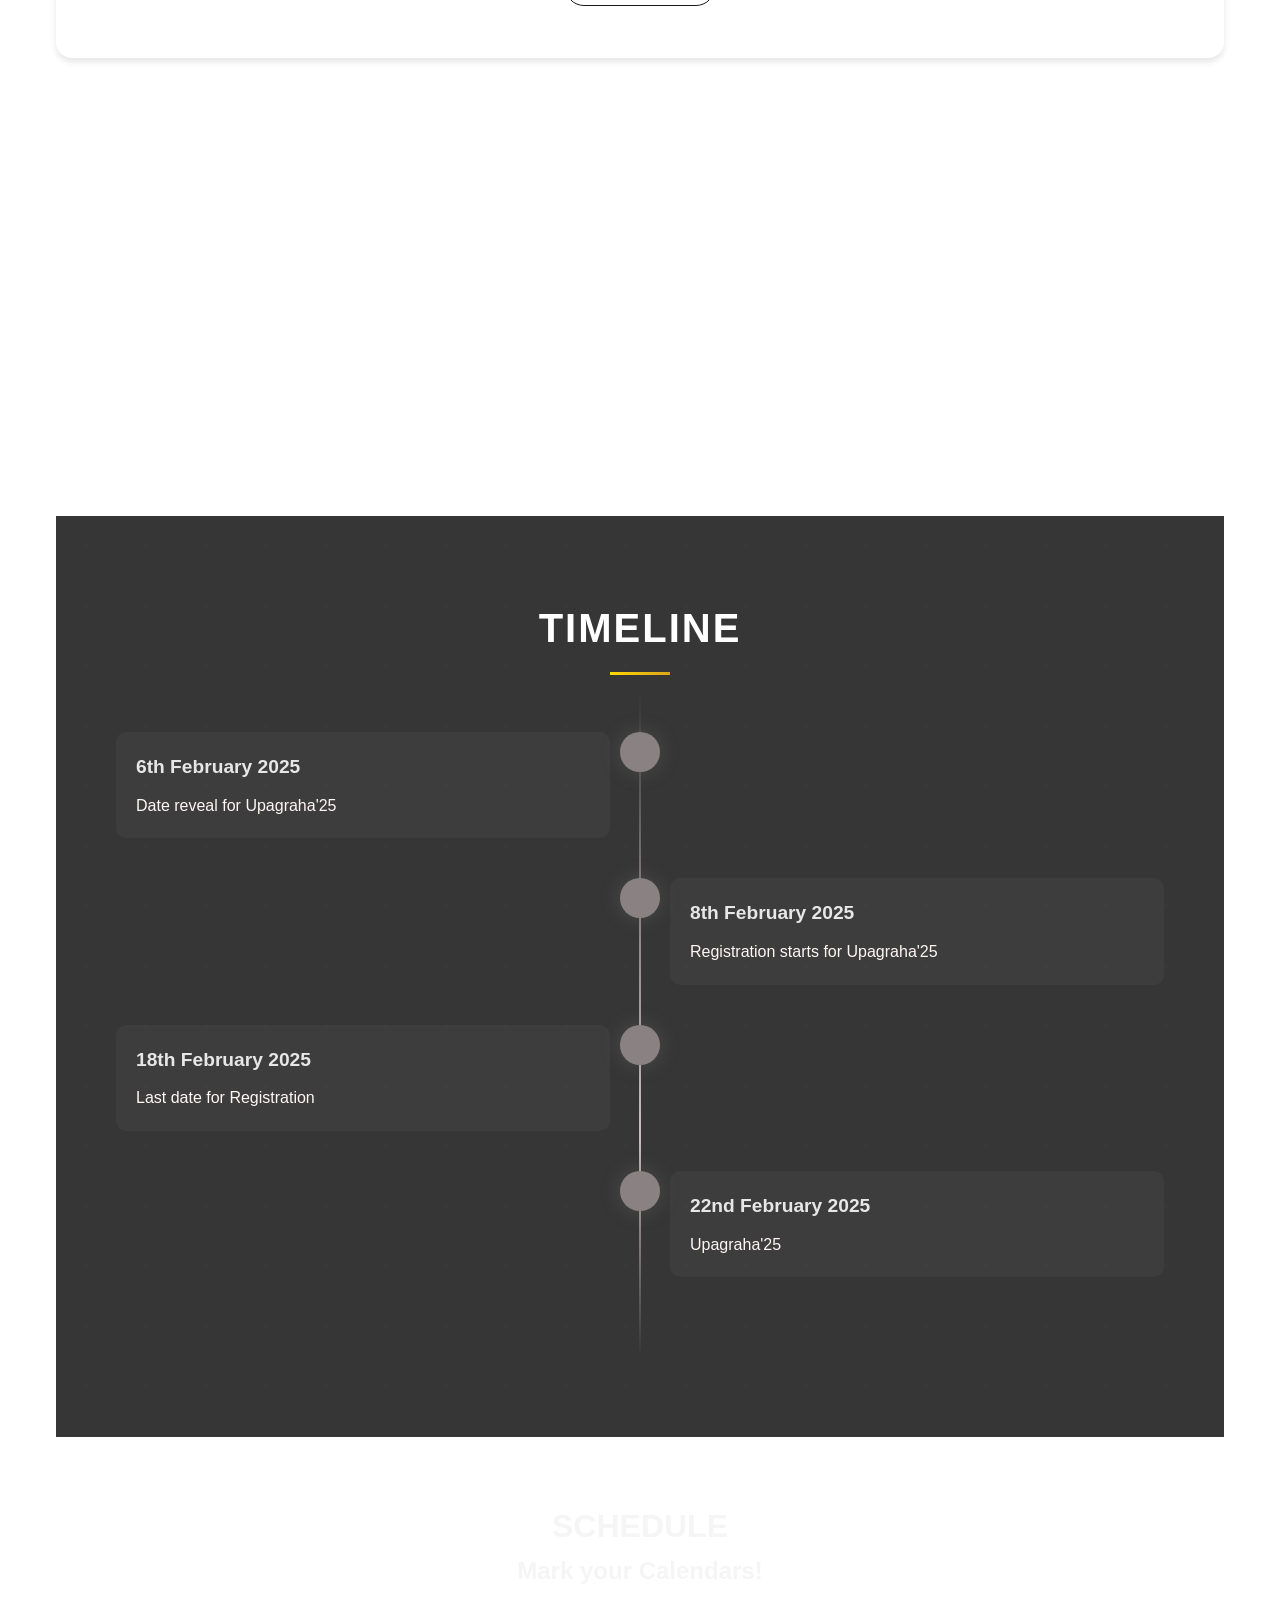
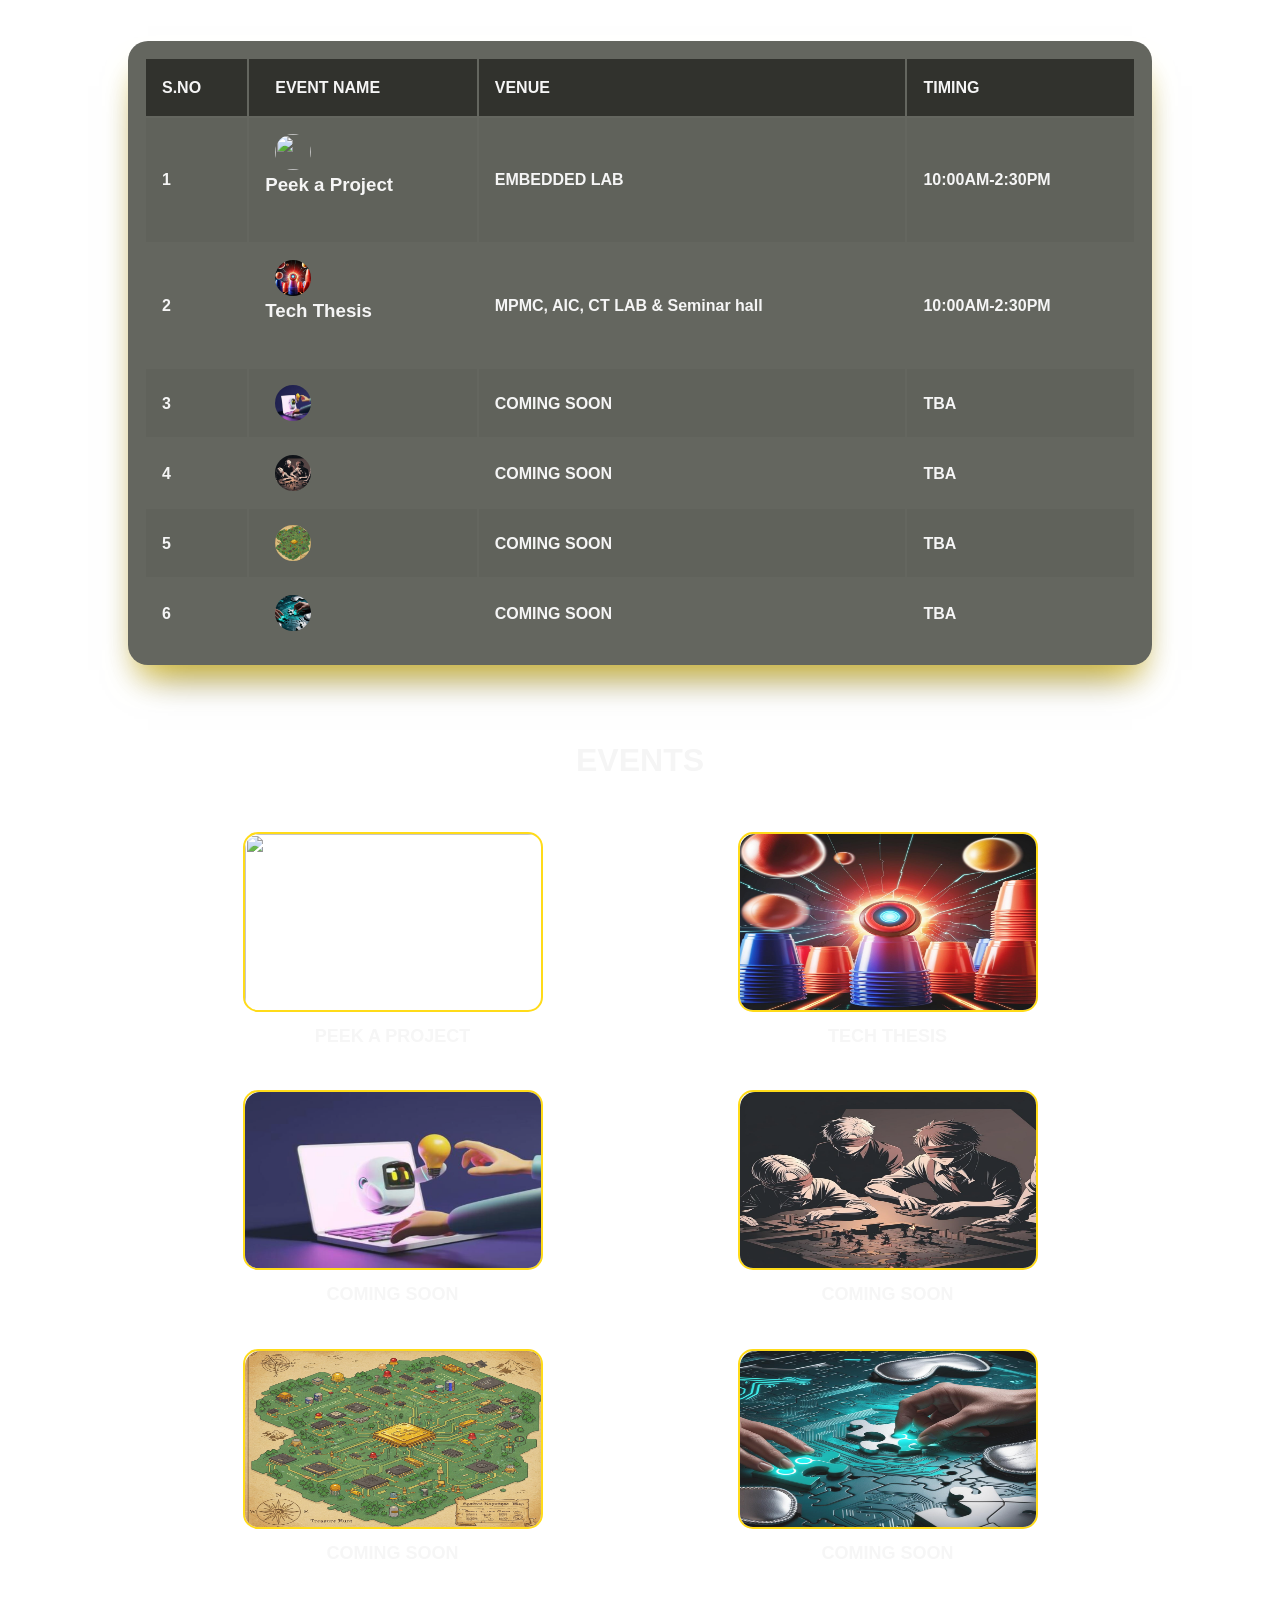
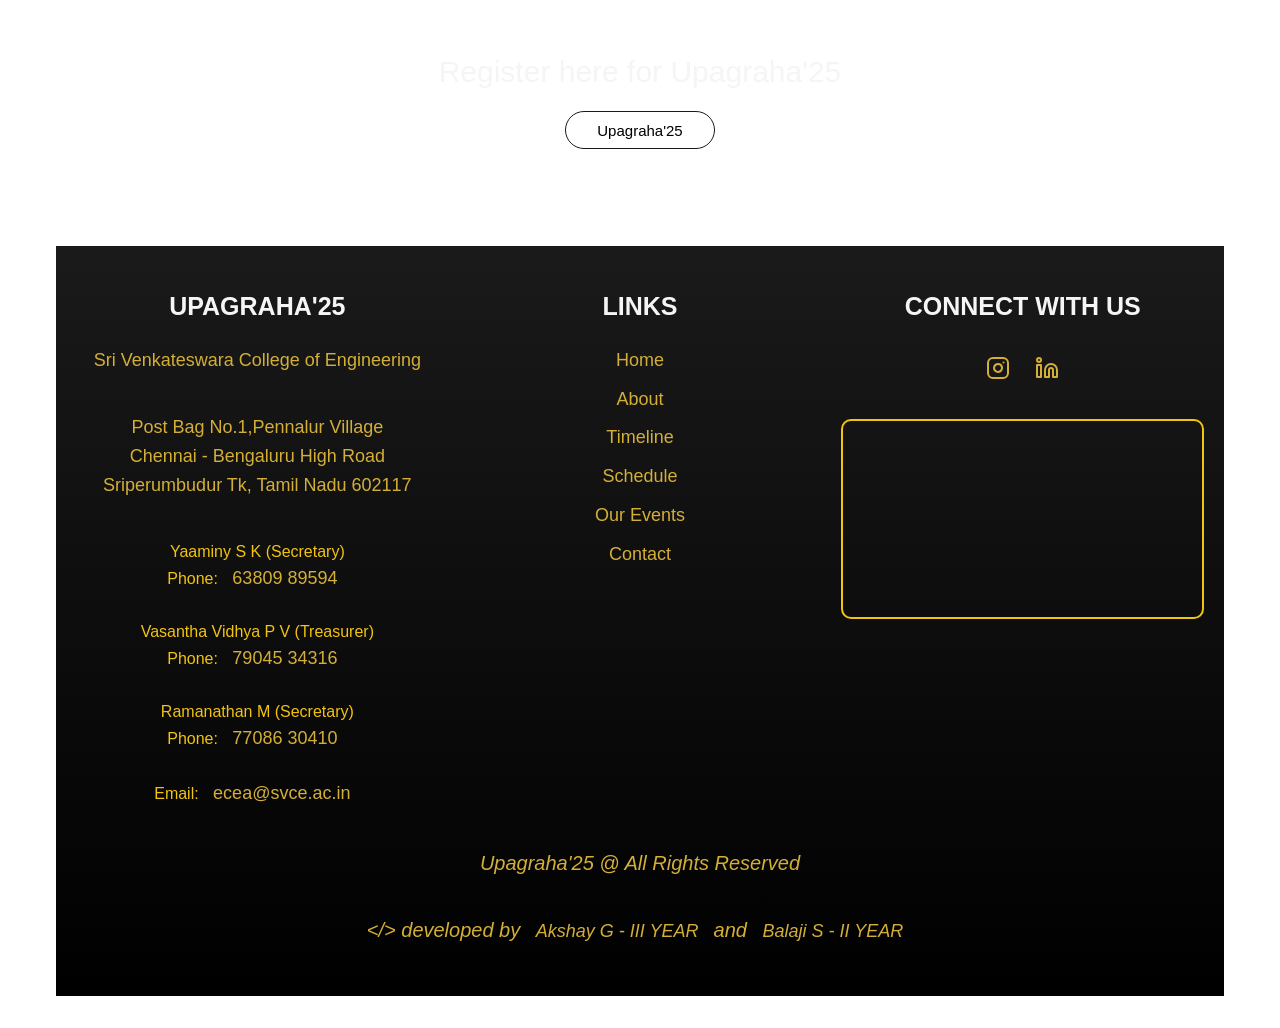
==== commit 5f42ae2b: "Update index.html" ====
--- a/index.html
+++ b/index.html
@@ -6,6 +6,7 @@
     <title>Upagraha'25</title>
     <link rel="stylesheet" href="newstyles.css">
     <link rel="stylesheet" href="https://unpkg.com/aos@next/dist/aos.css" />
+    <link rel="icon" href="../main-logo2.png">
 </head>
 <body>
     <!-- Navigation -->
